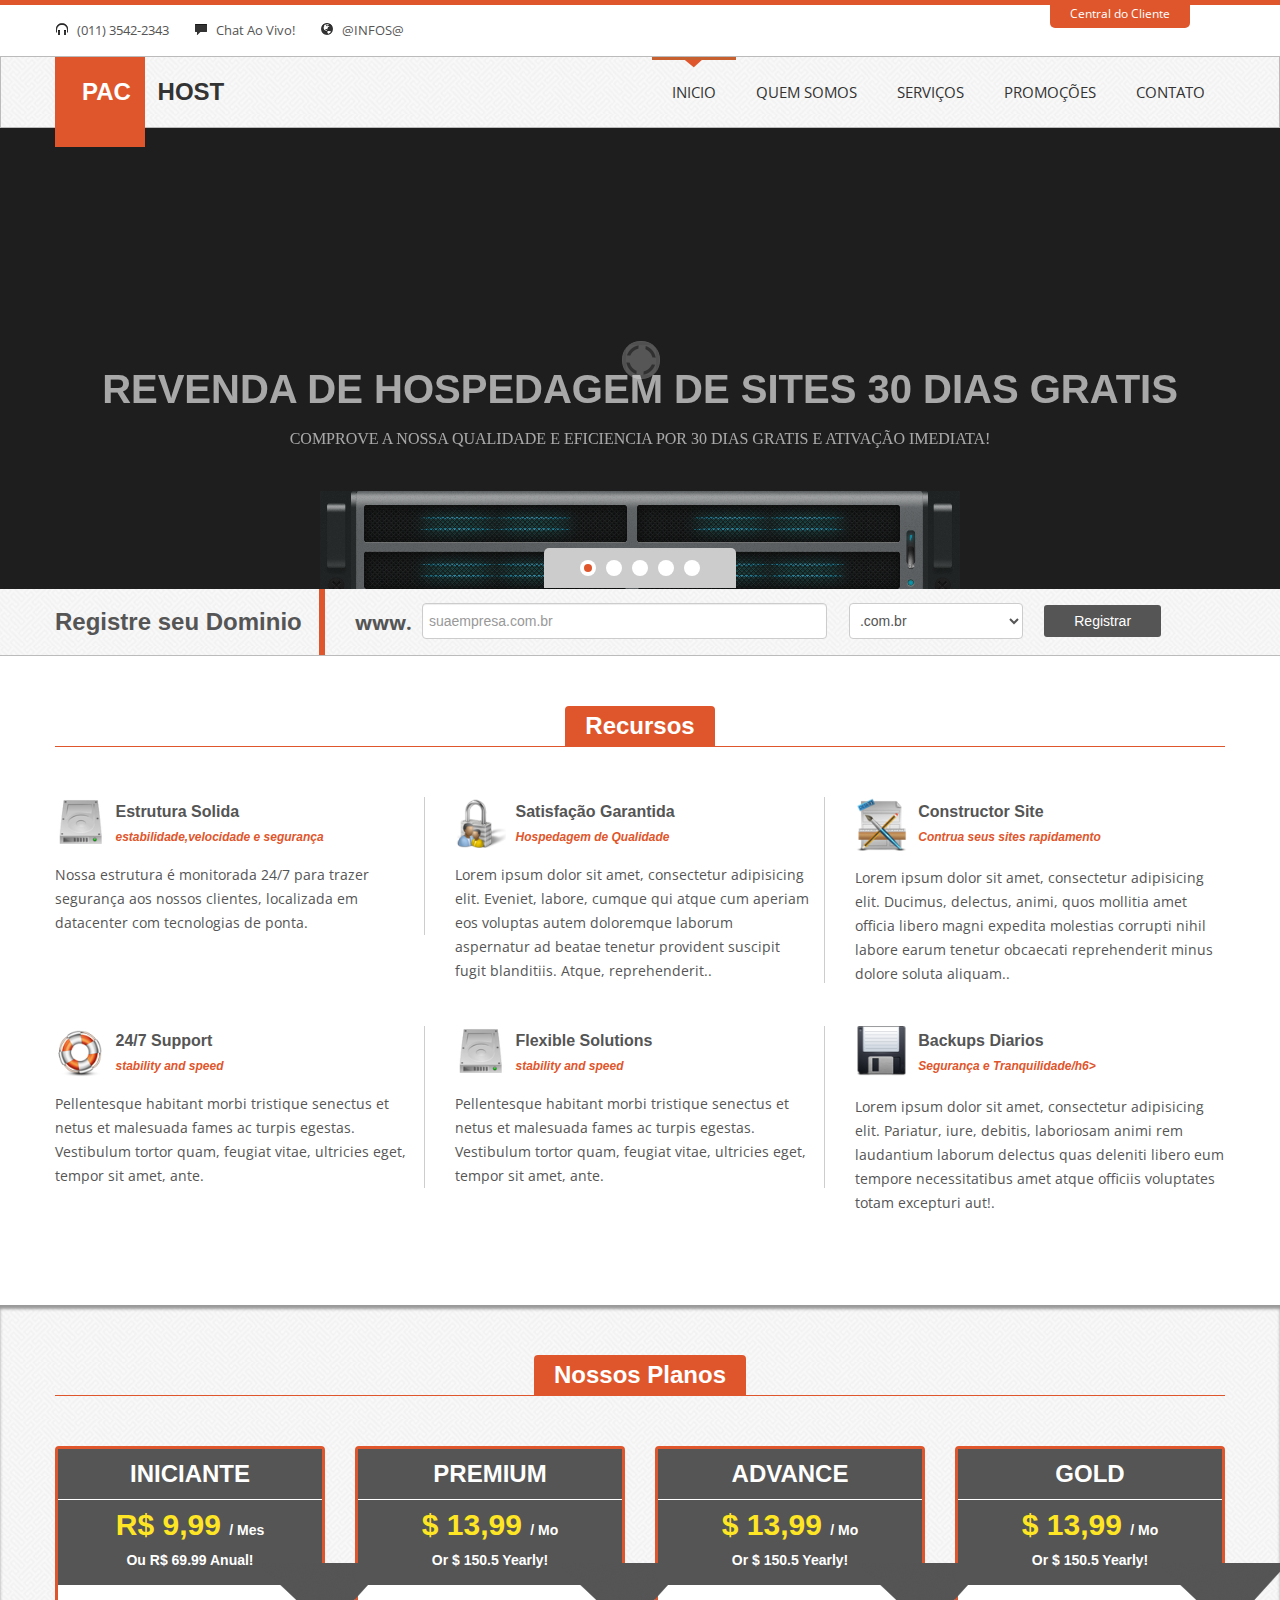
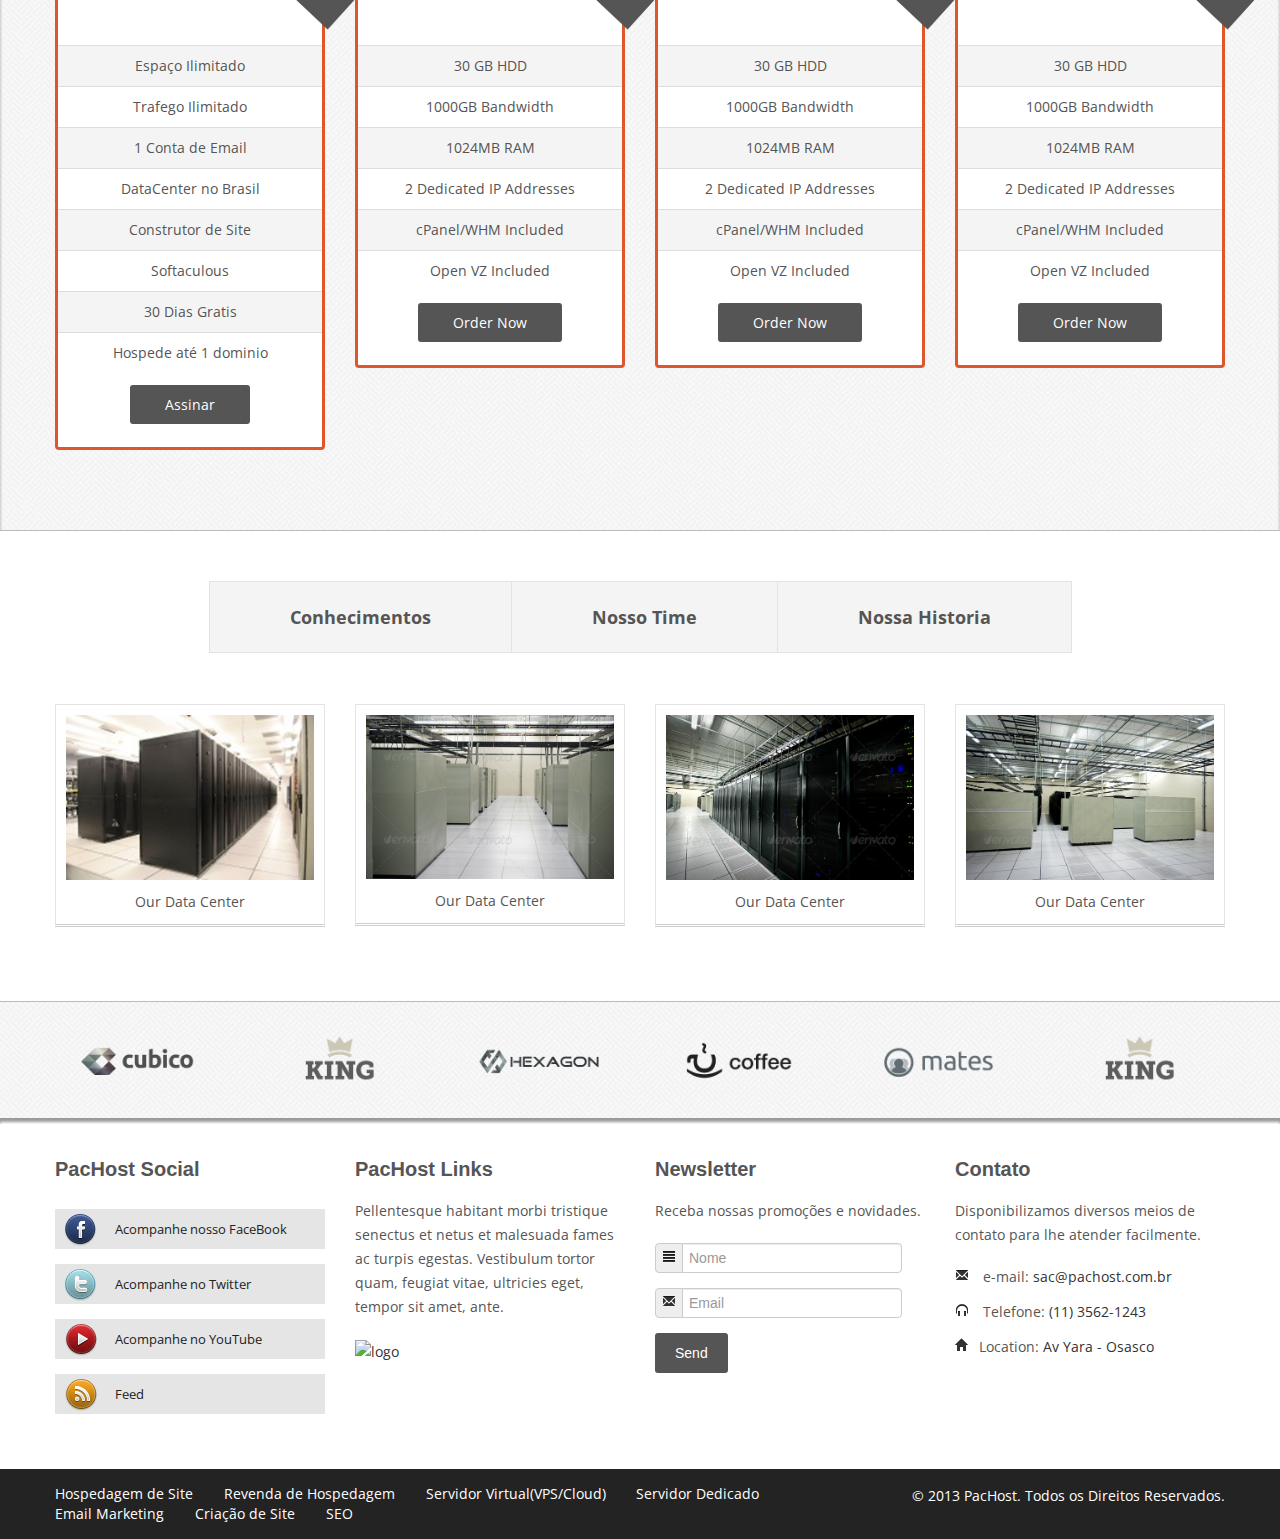
==== index.html @ 640119a4 "add files" ====
<!DOCTYPE html>
<html lang="en">
  <head>
    <meta charset="utf-8">
    <title>PacHost - Revenda de Hospedagem Ilimitada 30 dias gratis</title>
    <meta name="viewport" content="width=device-width, initial-scale=1.0">
    <meta name="description" content="">
    <meta name="author" content="">
    
    <!-- Your styles -->
    <link href="css/style.css" rel="stylesheet" media="screen">  

    <!-- HTML5 shim, for IE6-8 support of HTML5 elements -->
    <!--[if lt IE 9]>
      <script src="http://html5shim.googlecode.com/svn/trunk/html5.js"></script>
    <![endif]-->
   
  </head>
  <body> 
      <!-- Login Client -->
      <div class="jBar">
          <div class="container">            
              <div class="row-fluid">                
                  <div class="offset2 span4">
                      <h1>Login Painel</h1>
                      <form>
                          <input type="email" placeholder="Digite Seu email" required>
                          <input type="password" placeholder="Digite sua senha" required>
                          <input type="submit" class="botton" value="entrar">
                      </form>
                  </div>

                  <div class="span4 contact_info">
                      <h1>Contatos</h1>
                      <ul>
                          <li><span>Telefone:</span>(011)3685-5432</li>
                          <li><span>Email: </span>sac@pachost.com.br</li>
                          <li><span>Endereço:</span> Av yara, n 500</li>
                      </ul>                    
                  </div>                
                  <p class="jTrigger downarrow">Fechar</p>
              </div>
          </div>
      </div>
      <span class="jRibbon jTrigger up">Central do Cliente</span>
      <div class="line"></div>
      <!-- End Login Client -->

      <!-- Header -->
      <header>
          <!-- Info Head -->
          <section class="container info_head">              
              <ul>  
                  <li><i class="icon-headphones"></i> (011) 3542-2343</li>
                  <li><i class="icon-comment"></i> Chat Ao Vivo!</li>
                  <li><i class="icon-globe"></i> @INFOS@</li>
               </ul>               
          </section>
          <!-- Info Head -->

          <!-- Nav -->
          <nav class="gray">
              <div class="container">
                  <div class="row-fluid">

                    <!-- Logo -->
                    <div class="logo span3">
                        <span class="bg_logo"></span>
                       <a href="index.html"><h1>PAC <span>HOST</span></h1></a>
                    </div>
                    <!-- End Logo -->

                    <div class="span9">
                        <!-- Menu-->
                        <ul id="menu" class="sf-menu">
                            <li  class="current"><a href="index.html">INICIO</a></li>
                            <li><a href="about.html">QUEM SOMOS</a></li>
                            <li>
                                <a href="#">SERVIÇOS</a>
                                <ul>                                  
                                  <li><a href="shared_hosting.html">Hospedagem de Sites</a></li>
                                  <li><a href="virtual_servers.html">Servidor Virtuais</a></li>
                                  <li><a href="dedicated_servers.html">Servidor Dedicados</a></li>
                                </ul>
                            </li>                            
                            <li><a href="promotions.html">PROMOÇÕES</a></li>   
                            <li><a href="contact.html">CONTATO</a></li>
                        </ul>
                        <!-- End Menu-->
                      </div>
                  </div>
              </div>
          </nav>
          <!-- End Nav -->


          <!-- Slide -->           
          <section class="camera_wrap" id="slide">

              <!-- Item Slide -->  
              <div  data-src="img/slide/slides/1.jpg">
                  <div class="camera_caption fadeFromBottom">
                      <h1>Revenda de Hospedagem de Sites 30 dias gratis</h1>
                      <p>Comprove a nossa qualidade e eficiencia por 30 dias gratis e ativação imediata! </p>
                      <img src="img/slide/1.png" alt="Image">
                  </div>
              </div>
              <!-- End Item Slide -->  

              <!-- Item Slide -->  
              <div  data-src="img/slide/slides/2.jpg">
                  <div class="camera_captionb fadeFromTop">
                      <div class="info_slideb">
                          <h1>Data-center no Brasil</h1>
                          <p>Nossos servidores estão localizados em datacenters no Brasil, como maquinas robustas pronta para hospedar o seu site ou aplicação.</p>
                      </div>
                      <img src="img/slide/2.png" alt="Image">
                  </div>
              </div>
              <!-- End Item Slide -->  

               <!-- Item Slide --> 
              <div  data-src="img/slide/slides/3.jpg">
                  <div class="camera_captionc fadeFromLeft">
                      <h1>Revenda de Hospedagem Ilimitada</h1>
                      <p>Tentamos o maximo deixar você a vontade para focar no seu negocio limitando o necessario e disponibilizando diversos recursos para o seu crescimento.</p>
                  </div>
              </div>
               <!-- End Item Slide --> 

               <!-- Item Slide --> 
              <div  data-src="img/slide/slides/4.jpg">
                  <div class="camera_captione fadeFromBottom">
                                                 
                        <div class="row-fluid">                             
                            <!-- Item table -->
                            <div class="span4">
                                <div class="item_table">
                                    <div class="head_table">
                                        <span class="arrow_table"></span>
                                        <h1>INICIANTE</h1>
                                        <h2>R$ 9,99  <span>/ Mes</span></h2>
                                        <h5>Ou  R$ 72.00 Anual! <small>economize</small> </h5>
                                    </div>
                                    <ul>  
                                        <li class="color">Espaço Ilimitado</li>
                                        <li>Trafego Ilimitado</li>
                                        <li class="color">1 conta de email</li>                                 
                                    </ul> 
                                    <a href="#" class="button">Order Now</a>
                                </div>
                            </div>
                            <!-- End Item table -->

                            <!-- Item table -->
                            <div class="span4">
                                <div class="item_table top">
                                    <div class="head_table">
                                        <span class="arrow_table"></span>
                                        <h1>ADVANCE</h1>
                                        <h2>$ 13,99  <span>/ Mo</span></h2>
                                        <h5>Or  $ 150.5 Yearly!</h5>
                                    </div>
                                    <ul>  
                                        <li class="color">30 GB HDD</li>
                                        <li>1000GB Bandwidth</li>
                                        <li class="color">1024MB RAM</li>                                 
                                    </ul> 
                                    <a href="#" class="button">Order Now</a>
                                </div>
                            </div>
                            <!-- End Item table -->

                            <!-- Item table -->
                            <div class="span4">
                                <div class="item_table">
                                    <div class="head_table">
                                        <span class="arrow_table"></span>
                                        <h1>ADVANCE</h1>
                                        <h2>$ 13,99  <span>/ Mo</span></h2>
                                        <h5>Or  $ 150.5 Yearly!</h5>
                                    </div>
                                    <ul>  
                                        <li class="color">30 GB HDD</li>
                                        <li>1000GB Bandwidth</li>
                                        <li class="color">1024MB RAM</li>                                 
                                    </ul> 
                                    <a href="#" class="button">Order Now</a>
                                </div>
                            </div>
                            <!-- End Item table -->
                            
                        </div>
                     
                  </div>
              </div>
               <!-- End Item Slide --> 

              <!-- Item Slide -->  
              <div  data-src="img/slide/slides/5.jpg">
                  <div class="camera_caption fadeFromRight">
                      <h1>Você fica tranquilo, enquanto tomamos conta da sua informação</h1>
                      <p>Trabalhando com esta parceria a sua empresa consegue focar nos negocios, obtendo melhores resultados. </p>
                      <img src="img/slide/3.png" alt="Image">
                  </div>
              </div>
              <!-- End Item Slide -->  

          </section>
          <!-- End Slide -->             

          <!-- Search Domain -->
          <section class="search_domain gray">
              <div class="container">
                  <div class="row-fluid">
                      <div class="span3 arrow_domain">
                          <h1>Registre seu Dominio</h1>
                          <span class="arrow"></span>
                      </div>

                      <div class="span9 form_domain">
                          <span>www.</span>
                          <form>  
                              <input type="text" required placeholder="suaempresa.com.br">
                              <select>
                                  <option>.com.br</option>
                                  <option>.org</option>
                                  <option>.com</option>
                                  <option>.net</option>
                                  <option>.net.br</option>
                                  <option>.adv.br</option>                               
                              </select>
                              <input type="submit" class="button" value="Registrar">
                          </form> 
                      </div>                  

                  </div>
              </div>
          </section>
          <!-- End Search Domain -->
      </header>
      <!-- Header -->

      <!-- Content Features-->
      <section class="info_content">
          <!-- Container-->
          <div class="container">
            
            <!-- Titles -->
            <h1 class="titles">
               <span>Recursos</span>
            </h1>
            <!-- End Titles -->

              <!-- Row fuid-->
              <div class="row-fluid">
                 <!-- Item feature-->
                  <div class="span4"> 
                      <div class="item_feature border_right">
                          <div class="row-fluid head_feature">
                              <div class="span2">
                                  <img src="img/icons_features/1.png" alt="Image">                              
                              </div>
                              <div class="span10">
                                  <h4>Estrutura Solida</h4>
                                  <h6>estabilidade,velocidade e segurança</h6>
                              </div>
                          </div>                          
                          <p>Nossa estrutura é monitorada 24/7 para trazer segurança aos nossos clientes, localizada em datacenter com tecnologias de ponta.</p>
                      </div>
                  </div>      
                  <!-- End Item feature-->

                  <!-- Item feature-->
                  <div class="span4">
                      <div class="item_feature border_right">
                          <div class="row-fluid head_feature">
                              <div class="span2">
                                  <img src="img/icons_features/2.png" alt="Image">                              
                              </div>
                              <div class="span10">
                                  <h4>Satisfação Garantida</h4>
                                  <h6>Hospedagem de Qualidade</h6>
                              </div>
                          </div>                          
                          <p>Lorem ipsum dolor sit amet, consectetur adipisicing elit. Eveniet, labore, cumque qui atque cum aperiam eos voluptas autem doloremque laborum aspernatur ad beatae tenetur provident suscipit fugit blanditiis. Atque, reprehenderit..</p>
                      </div>
                  </div>      
                  <!-- End Item feature-->

                  <!-- Item feature-->
                  <div class="span4">
                      <div class="item_feature">
                          <div class="row-fluid head_feature">
                              <div class="span2">
                                  <img src="img/icons_features/3.png" alt="Image">                              
                              </div>
                              <div class="span10">
                                  <h4>Constructor Site</h4>
                                  <h6>Contrua seus sites rapidamento</h6>
                              </div>
                          </div>                          
                          <p>Lorem ipsum dolor sit amet, consectetur adipisicing elit. Ducimus, delectus, animi, quos mollitia amet officia libero magni expedita molestias corrupti nihil labore earum tenetur obcaecati reprehenderit minus dolore soluta aliquam..</p>
                      </div>
                  </div>      
                  <!-- End Item feature-->
                 
              </div>
              <!-- End Row fuid-->

              <!-- Row fuid-->
              <div class="row-fluid">
                 <!-- Item feature-->
                  <div class="span4">
                      <div class="item_feature border_right">
                          <div class="row-fluid head_feature">
                              <div class="span2">
                                  <img src="img/icons_features/4.png" alt="Image">                              
                              </div>
                              <div class="span10">
                                  <h4>24/7 Support</h4>
                                  <h6>stability and speed</h6>
                              </div>
                          </div>                          
                          <p>Pellentesque habitant morbi tristique senectus et netus et malesuada fames ac turpis egestas. Vestibulum tortor quam, feugiat vitae, ultricies eget, tempor sit amet, ante.</p>
                      </div>
                  </div>      
                  <!-- End Item feature-->

                  <!-- Item feature-->
                  <div class="span4">
                      <div class="item_feature border_right">
                          <div class="row-fluid head_feature">
                              <div class="span2">
                                  <img src="img/icons_features/1.png" alt="Image">                              
                              </div>
                              <div class="span10">
                                  <h4>Flexible Solutions</h4>
                                  <h6>stability and speed</h6>
                              </div>
                          </div>                          
                          <p>Pellentesque habitant morbi tristique senectus et netus et malesuada fames ac turpis egestas. Vestibulum tortor quam, feugiat vitae, ultricies eget, tempor sit amet, ante.</p>
                      </div>
                  </div>      
                  <!-- End Item feature-->

                  <!-- Item feature-->
                  <div class="span4">
                      <div class="item_feature">
                          <div class="row-fluid head_feature">
                              <div class="span2">
                                  <img src="img/icons_features/5.png" alt="Image">                              
                              </div>
                              <div class="span10">
                                  <h4>Backups Diarios</h4>
                                  <h6>Segurança e Tranquilidade/h6>
                              </div>
                          </div>                          
                          <p>Lorem ipsum dolor sit amet, consectetur adipisicing elit. Pariatur, iure, debitis, laboriosam animi rem laudantium laborum delectus quas deleniti libero eum tempore necessitatibus amet atque officiis voluptates totam excepturi aut!.</p>
                      </div>
                  </div>      
                  <!-- End Item feature-->
                 
              </div>
              <!-- End Row fuid-->

          </div>
          <!-- End Container-->
      </section>
      <!-- Content Features-->


      <!-- Content Pricing Tables-->
      <section class="info_content gray shadow_top">
          <!-- Container-->
          <div class="container">

            <!-- Titles -->
            <h1 class="titles">
               <span>Nossos Planos</span>
            </h1>
            <!-- End Titles -->

              <!-- Row fuid-->
              <div class="row-fluid">
                  <!-- Item table -->
                  <div class="span3">
                      <div class="item_table">
                          <div class="head_table">
                              <span class="arrow_table"></span>
                              <h1>INICIANTE</h1>
                              <h2>R$ 9,99  <span>/ Mes</span></h2>
                              <h5>Ou  R$ 69.99 Anual!</h5>
                          </div>
                          <ul>  
                              <li class="color">Espaço Ilimitado</li>
                              <li>Trafego Ilimitado</li>
                              <li class="color">1 Conta de Email</li>
                              <li>DataCenter no Brasil</li>
                              <li class="color">Construtor de Site</li>
                              <li>Softaculous</li>
                              <li class="color">30 Dias Gratis</li>
                              <li>Hospede até 1 dominio</li>
                          </ul> 
                          <a href="#" class="button">Assinar </a>
                      </div>
                  </div>
                  <!-- End Item table -->
                  
                  <!-- Item table -->
                  <div class="span3">
                      <div class="item_table">
                          <div class="head_table">
                              <span class="arrow_table"></span>
                              <h1>PREMIUM</h1>
                              <h2>$ 13,99  <span>/ Mo</span></h2>
                              <h5>Or  $ 150.5 Yearly!</h5>
                          </div>
                          <ul>  
                              <li class="color">30 GB HDD</li>
                              <li>1000GB Bandwidth</li>
                              <li class="color">1024MB RAM</li>
                              <li>2 Dedicated IP Addresses</li>
                              <li class="color">cPanel/WHM Included</li>
                              <li>Open VZ Included</li>
                          </ul> 
                          <a href="#" class="button">Order Now</a>
                      </div>
                  </div>
                  <!-- End Item table -->

                  <!-- Item table -->
                  <div class="span3">
                      <div class="item_table">
                          <div class="head_table">
                              <span class="arrow_table"></span>
                              <h1>ADVANCE</h1>
                              <h2>$ 13,99  <span>/ Mo</span></h2>
                              <h5>Or  $ 150.5 Yearly!</h5>
                          </div>
                          <ul>  
                              <li class="color">30 GB HDD</li>
                              <li>1000GB Bandwidth</li>
                              <li class="color">1024MB RAM</li>
                              <li>2 Dedicated IP Addresses</li>
                              <li class="color">cPanel/WHM Included</li>
                              <li>Open VZ Included</li>
                          </ul> 
                          <a href="#" class="button">Order Now</a>
                      </div>
                  </div>
                  <!-- End Item table -->

                  <!-- Item table -->
                  <div class="span3">
                      <div class="item_table">
                          <div class="head_table">
                              <span class="arrow_table"></span>
                              <h1>GOLD</h1>
                              <h2>$ 13,99  <span>/ Mo</span></h2>
                              <h5>Or  $ 150.5 Yearly!</h5>
                          </div>
                          <ul>  
                              <li class="color">30 GB HDD</li>
                              <li>1000GB Bandwidth</li>
                              <li class="color">1024MB RAM</li>
                              <li>2 Dedicated IP Addresses</li>
                              <li class="color">cPanel/WHM Included</li>
                              <li>Open VZ Included</li>
                          </ul> 
                          <a href="#" class="button">Order Now</a>
                      </div>
                  </div>
                  <!-- End Item table -->

              </div>
              <!-- End Row fuid-->
          </div>
          <!-- End Container-->
      </section>
      <!-- Content Pricing Tables-->


      <!-- Content Varius-->
      <section class="info_content border_top">
          <!-- Container-->
          <div class="container">
               
              <!-- Row fuid-->
              <div class="row-fluid">

                  <ul class="tabs_varius">
                      <li><a id="1" class="switcher set2">Conhecimentos</a> </li>          
                      <li><a id="2" class="switcher set2">Nosso Time</a> </li>
                      <li><a id="3" class="switcher set2">Nossa Historia</a> </li>                    
                  </ul>

                  <div class="clearfix"></div>

                  <div class="switcher-panel"></div>    
                  
                  <!-- 1-content -->
                  <div id="1-content" class="switcher-content set2 show">
                      <div class="row-fluid">
                          <!-- Item Facilities-->
                          <div class="span3">
                              <div class="item_facilities">
                                  <a href="img/facilities/1.jpg" class="fancybox"><img src="img/facilities/1.jpg" alt="Image"></a>
                                  <p>Our Data Center</p>
                              </div>
                          </div>
                          <!-- End Item Facilities-->

                          <!-- Item Facilities-->
                          <div class="span3">
                              <div class="item_facilities">
                                  <a href="img/facilities/2.jpg" class="fancybox"><img src="img/facilities/2.jpg" alt="Image"></a>
                                  <p>Our Data Center</p>
                              </div>
                          </div>
                          <!-- End Item Facilities-->

                          <!-- Item Facilities-->
                          <div class="span3">
                              <div class="item_facilities">
                                  <a href="img/facilities/3.jpg" class="fancybox"><img src="img/facilities/3.jpg" alt="Image"></a>
                                  <p>Our Data Center</p>
                              </div>
                          </div>
                          <!-- End Item Facilities-->

                          <!-- Item Facilities-->
                          <div class="span3">
                              <div class="item_facilities">
                                  <a href="img/facilities/4.jpg" class="fancybox"><img src="img/facilities/4.jpg" alt="Image"></a>
                                  <p>Our Data Center</p>
                              </div>
                          </div>
                          <!-- End Item Facilities-->

                      </div>          
                  </div>
                  <!-- End 1-content -->


                  <!-- 2-content -->
                  <div id="2-content" class="switcher-content set2">
                    
                      <!-- Row-fluid -->
                      <div class="row-fluid">
                          
                          <!-- Item storie -->
                          <div class="span4">                            
                              <div class="row-fluid item_storie">
                                  <div class="span2 image_storie">
                                      <img src="img/team/1.jpg" alt="Image">
                                  </div>

                                  <div class="span10">
                                      <div class="info_storie">
                                          <span class="quote-arrow"></span>
                                          <h4>Juan David Rendon</h4>
                                          <p>Phasellus faucibus, lacus ac dignissim lacus condimentum , felis  ante.</p>
                                      </div>
                                  </div>
                              </div>
                          </div>
                          <!-- End Item storie -->

                          <!-- Item storie -->
                          <div class="span4">                            
                              <div class="row-fluid item_storie">
                                  <div class="span2 image_storie">
                                      <img src="img/team/2.jpg" alt="Image">
                                  </div>

                                  <div class="span10">
                                      <div class="info_storie">
                                          <span class="quote-arrow"></span>
                                          <h4>Jeniffer Martinez</h4>
                                          <p>Phasellus faucibus, lacus ac dignissim lacus condimentum , felis  ante.</p>
                                      </div>
                                  </div>
                              </div>
                          </div>
                          <!-- End Item storie -->

                          <!-- Item storie -->
                          <div class="span4">                            
                              <div class="row-fluid item_storie">
                                  <div class="span2 image_storie">
                                      <img src="img/team/3.jpg" alt="Image">
                                  </div>

                                  <div class="span10">
                                      <div class="info_storie">
                                          <span class="quote-arrow"></span>
                                          <h4>Godolfilo Restrepo</h4>
                                          <p>Phasellus faucibus, lacus ac dignissim lacus condimentum , felis  ante.</p>
                                      </div>
                                  </div>
                              </div>
                          </div>
                          <!-- End Item storie -->
                          
                      </div>
                      <!-- End Row-fluid -->
                  </div>
                  <!-- end 2-content -->

                  <!-- 3-content -->
                  <div id="3-content" class="switcher-content set2">
                      <div class="row-fluid">
                          <div class="span4">
                              <img src="img/office.jpg" alt="Image">
                          </div>

                          <div class="span8">
                              <h3>About Us</h3>
                              <p>Lorem ipsum ea cum congue bonorum, pri no natum clita. His ne vide omnis forensibus. Eum cetero imperdiet et. Id mutat mazim quo, recusabo consequat scribentur te pro, nam laudem eripuit at Lorem ipsum ea cum congue bonorum, pri no natum clita. His ne vide omnis forensibus.</p>
                              <p>Inani nominati sit eu. Te ubique cotidieque philosophia mel, vix id omnes iudico prompta. Ex usu nihil mediocritatem. Sea quod vituperata no, omittam offendit vel in. Noster voluptua luptatum id mea. Et voluptatum adversarium usu, rebum nominati recteque vix ei.</p>
                          </div>
                      </div> 
                  </div>
                  <!-- End 3-content -->

              </div>
              <!-- End Row fuid-->
          </div>
          <!-- End Container-->
      </section>
      <!-- Content Varius-->


      <!-- Content Parters-->
      <section class="sponsors gray border_top">
          <!-- Container-->
          <div class="container">
              <!-- Row fuid-->
              <div class="row-fluid">                  
                  
                  <div class="span2">
                      <a href="#" rel="tooltip" title="Name Sponsor"><img src="img/sponsors/1.png" alt="Image"></a>
                  </div>
                  <div class="span2">
                      <a href="#" rel="tooltip" title="Name Sponsor"><img src="img/sponsors/2.png" alt="Image"></a>
                  </div>
                  <div class="span2">
                      <a href="#" rel="tooltip" title="Name Sponsor"><img src="img/sponsors/3.png" alt="Image"></a>
                  </div>
                  <div class="span2">
                      <a href="#" rel="tooltip" title="Name Sponsor"><img src="img/sponsors/4.png" alt="Image"></a>
                  </div>
                  <div class="span2">
                      <a href="#" rel="tooltip" title="Name Sponsor"><img src="img/sponsors/5.png" alt="Image"></a>
                  </div>
                  <div class="span2">
                      <a href="#" rel="tooltip" title="Name Sponsor"><img src="img/sponsors/2.png" alt="Image"></a>
                  </div>

              </div>
              <!-- End Row fuid-->
          </div>
          <!-- End Container-->
      </section>
      <!-- Content Parters-->


      <!-- Footer top-->
      <div class="shadow_top shadow_height"></div>        
      <footer class="container footer_top">
          <div class="row">

              <!-- Social Footer -->
              <div class="span3">
                  <h2>PacHost Social</h2>
                  <ul class="social_footer">
                      <li class="facebook"><a href="#">Acompanhe nosso FaceBook</a></li>
                      <li class="twitter"><a href="#">Acompanhe no Twitter</a></li>
                      <li class="youtube"><a href="#">Acompanhe no YouTube </a></li>
                      <li class="rss"><a href="#">Feed</a></li>
                  </ul>
              </div>
              <!-- End Social Footer -->

              <!-- About Us Footer -->
              <div class="span3">
                  <h2>PacHost Links</h2>
                  <p>Pellentesque habitant morbi tristique senectus et netus et malesuada fames ac turpis egestas. Vestibulum tortor quam, feugiat vitae, ultricies eget, tempor sit amet, ante. </p>
                  <a href="index.html"><img src="http://placehold.it/150x50" alt="logo" title="Home"></a>
              </div>
              <!-- End About Us Footer -->

              <!-- Newsletter-->
              <div class="span3">
                  <h2>Newsletter</h2>
                  <p>Receba nossas promoções e novidades.</p>
                  <form>                    
                      <div class="input-prepend">
                        <span class="add-on"><i class="icon-align-justify"></i></span>                      
                          <input type="text" required placeholder="Nome">
                      </div>

                      <div class="input-prepend">
                        <span class="add-on"><i class="icon-envelope"></i></span>                      
                          <input type="email"  required placeholder="Email">
                      </div>                    
                      
                      <input type="submit" value="Send" class="button">
                  </form>
              </div>
              <!-- End Newsletter-->

              <!-- Contact Us Footer-->
              <div class="span3">
                  <h2>Contato</h2>
                  <p>Disponibilizamos diversos meios de contato para lhe atender facilmente.</p>

                  <ul class="contact_footer">
                      <li>
                         <i class="icon-envelope"></i> e-mail: <a href="#">sac@pachost.com.br</a>
                      </li>
                      <li>
                          <i class="icon-headphones"></i> Telefone: <a href="#">(11) 3562-1243</a>
                      </li>
                      <li class="location">
                          <i class="icon-home"></i>Location: <a href="#"> Av Yara - Osasco</a>
                      </li>                                   
                  </ul>
              </div>
              <!-- End Contact Us Footer-->

          </div>
      </footer>
      <!-- End Footer top-->

      <!-- Footer Down-->
      <footer class="footer_down">
          <div class="container">
              <div class="row">
                  <div class="span8">
                      <ul class="nav_footer">
                          <li><a href="#">Hospedagem de Site</a></li>
                          <li><a href="#">Revenda de Hospedagem</a></li>
                          <li><a href="#">Servidor Virtual(VPS/Cloud)</a></li>
                          <li><a href="#">Servidor Dedicado</a></li>
                          <li><a href="#">Email Marketing</a></li>
                          <li><a href="#">Criação de Site</a></li>
                          <li><a href="#">SEO</a></li>
                      </ul>
                  </div>
                  <div class="span4 text_right">
                      <p>© 2013 PacHost. Todos os Direitos Reservados.</p>
                  </div>
              </div>
          </div>
      </footer>
      <!-- End Footer Down-->


      <!-- ======================= JQuery libs =========================== -->
        <!-- Always latest version of jQuery-->
        <script src="js/jquery-1.8.3.min.js"></script>
        <script src="http://ajax.googleapis.com/ajax/libs/jqueryui/1.7.1/jquery-ui.min.js"></script>
        <!--Nav-->
        <script type="text/javascript" src="js/nav/tinynav.js"></script> 
        <script type="text/javascript" src="js/nav/superfish.js"></script>  
        <script src="js/nav/jquery.sticky.js" type="text/javascript"></script>     
        <!--Slide-->
        <script type="text/javascript" src="js/slide/camera.js"></script>         
        <!--Ligbox--> 
        <script type="text/javascript" src="js/fancybox/jquery.fancybox-1.3.1.js"></script> 
        <!--Totop-->
        <script type="text/javascript" src="js/totop/jquery.ui.totop.js" ></script>   
        <!--efect_switcher-->
        <script type='text/javascript' src='js/efect_switcher/jquery.content-panel-switcher.js'></script>       
        <!-- Bootstrap.js-->
        <script src="js/bootstrap.js"></script>
        <!--fUNCTIONS-->
        <script type="text/javascript" src="js/jquery-func.js"></script>
      <!-- ======================= End JQuery libs =========================== -->
     
    </body>
</html>
---- css/style.css ----
@charset "utf-8";

/* ============================== */
/* 
	- Title: Mega Host 
	- Autor: Imaginacionweb - Juan David Rendon
	- Email: jdrendon@imaginacionweb.net
	- Version: 1.0
*/
/* ============================== */



/* ---------------------------------------------------------------------- */
/*	Import styles
/* ---------------------------------------------------------------------- */

/* bootstrap.css  - include resetes ( Media querys, grid-responsive,layout).*/
@import url("bootstrap/bootstrap.css");
/*jquery.fancybox-1.3.1.css  - Lightbox*/
@import url("../js/fancybox/jquery.fancybox-1.3.1.css");
/*slide.css*/
@import url("slide/camera.css");
/*Google Fonts*/
@import url("http://fonts.googleapis.com/css?family=Open+Sans:300italic,400italic,600italic,700italic,800italic,400,600,300,700,800");




/* Standar Styles --------------------------------------------------------*/

body{
	font-size: 14px;	
	font-family: 'Open Sans', sans-serif;
	line-height:24px;
	color:#555;
	position: relative;
	font-weight:normal;	
	background-color: #fff;
}
a{
	color: #333;
}
a:hover{
	text-decoration: none;	
	color: #333;
}
p{
	margin:0 0 20px 0;
	padding: 0;
}
h1 {font-size:24px;}
h2 {font-size:22px;}
h3 {font-size:18px;}
h4 {font-size:16px;}
h5 {font-size:14px;}
h6 {font-size:12px;}

h1, h2, h3, h4, h5, h6 {
	font-weight: 600;
	line-height: 30px;
	padding: 5px 0 15px 0;	
	margin: 0;	
	color: #555;
	font-family: 'OpenSansBold', Arial, sans-serif;
}

/* Class and styles General ----------------------------*/

.clearfix{
	width:1px;
	height:1px;	
	display:block;
	clear:both;
	content:" , ";
}
.divider{
	border-bottom: 3px double #dcdcdc;
	margin:50px 0;
	width: 100%;
}
.alignleft {
	float: left;
}
.alignright {
	float: right;
}
.text_right{
	text-align: right;
}
.center{
	text-align: center;
}
.padding_top{
	padding-top: 50px;
}
strong{
	color: #333;
}
.button{
	width: auto;
	background-color: #555;
	border: 0;
	color: #fff;
	border-radius: 3px;
	padding: 10px 20px;
}
ul li{
	list-style: none;
}
.titles{
	width: 100%;
	border-bottom: 1px solid #df562c;
	margin: 0 0 50px 0;
	padding: 0;
	text-align: center;
}
.titles span {
	display: inline-block;
	background-color: #df562c;
	border-radius: 4px 4px 0 0;
	color: #fff;
	padding: 5px 20px;
	text-align: left;
	margin: 0;
}
.titles_white{
	width: 100%;
	border-bottom: 1px solid #fff;
	margin: 0 0 40px 0;
	padding: 0;
	text-align: left;
}
.titles_white span {
	display: inline-block;
	background-color: #fff;	
	color: #232323;
	padding: 5px 20px;
	margin: 0;

}
.video iframe{
	height: 250px;
	width: 100%;
}
.text_resalted h3{
	color: #df562c;
	font-style: italic;
}
.more_horizontal{
	background: url("../img/more.png") no-repeat center center;	
	width: 100%;
	padding: 20px 0;
	height: 50px;
}
.more_vertical{
	background: url("../img/more_vertical.png") no-repeat center 0;	
	height: 300px;
	width: 100%;
}


/* ---------------------------------------------------------------------- */
/*	General Structure
/* ---------------------------------------------------------------------- */


/* Client Login ---------------------------------------*/

.line{
	height: 5px;
	background: #df562c;
}
.jBar {	
	background-position:top;
	padding:5px;
	height: 270px;
	background:#272727 url("../img/panelbg.png") center no-repeat;
	position:relative;
	color:#FFF;	
}
.jRibbon {
	padding:3px;
	position:absolute;
	top:0px;
	right:7%;
	display:none;
	background:#df562c;
	font-size: 12px;
	padding: 2px 20px;		
	color:#FFF;
	cursor:pointer;
	border-radius:0 0 5px 5px;
}
.downarrow {
	position:absolute;
	top:280px;
	border-radius:0 0 5px 5px;
	padding: 0 20px;
	right:7%;
	background:#c7602f;
	font-size: 12px;
	padding: 2px 20px;
	cursor: pointer;	
}
.up {
	top:-50px;
}
.jBar h1{
	color: #fff;
	text-align: center;
	margin-top: 15px;
	font-weight: bold;
	margin-bottom: 10px;
	font-size: 28px;
}
.jBar ul{
	margin-top: 25px;
}
.jBar ul li{
	padding-bottom: 20px;
	text-align: right;
}
.jBar ul li span{	
	font-size: 20px;
	margin: 0;
	float: left;
	padding: 0;
	margin-right: 10%;
	color: #df562c;
	line-height: 22px;
	font-weight: bold;
}
.jBar input{
	width: 90%;
	margin:10px 2% 10px 5%;
	height: 25px;	
}
.jBar .botton{
	border: none;
	width: auto;
	background: #df562c;
	padding: 5px 15px 25px 15px;
	color: #fff;
	float: right;
}


/*  Info head -----------------------------------------*/

.info_head{
	padding: 15px 0;
}
.info_head ul{
	margin:0;
}
.info_head ul li{
	list-style: none;
	float: left;
	margin-right: 25px;
	font-size: 13px;
}
.info_head ul li i{
	padding: 5px 5px 0 0;
}


/*  Logo -----------------------------------------*/

.logo{
	position: relative;
}
.bg_logo{
	position: absolute;
	background-color: #df562c;
	top: 0;
	left: 0;
	width: 90px;
	height: 90px;
	z-index: 99;
}
.logo h1{
	color: #fff;
	z-index: 999;
	position: absolute;
	font-weight: bold;
	padding: 20px 0;
	margin: 0 0 0 10%;
}
.logo h1 span{
	color: #333;
	margin-left: 20px;
}


/*  Main Navigation -----------------------------------------*/

nav{
	background-color: #f0f0f0;
	border: 1px solid #bcbbbb;
}
.tinynav{ 
	display: none 
}
.sf-menu{	
	margin:0;	
	float: right;		
}
.sf-menu ul{
	position:absolute;
	top:-999em;
	width:170px;
	display:none;
}
.sf-menu > li{
	position: relative;
	float:left;	
	list-style: none;	
}
.sf-menu > li > a {
	text-decoration:none;
	display:block;
	font-size:15px;	
	color:#333;
	padding:25px 20px;		
}
.sf-menu > li > a:hover{
	color: #df562c;
}
.sf-menu > li.current > a {
	border-top: 3px solid #c7602f;
	background: url("../img/arrow_nav.png") no-repeat top center;
	padding:22px 20px;	
}

.sf-menu li:hover ul,.sf-menu li.sfHover ul{top:70px; border: 1px solid #DDD; border-bottom: none; left:-5px; z-index:999;}
.sf-menu li:hover li ul,ul.sf-menu li.sfHover li ul{top:-999em}
.sf-menu li.current,.sf-menu li:hover,.sf-menu li.sfHover{
	text-decoration:none;
}
.sf-menu li li a{
	display:block;
	margin:0;
	position:relative;
	text-decoration:none;
	font-size:12px;
	line-height:16px;
	color:#777;
	overflow:hidden;
	padding:12px 15px;
	background-color: #F9F9F9;	
	border-bottom: 1px solid #DDD;
	-webkit-transition: 0.3s all ease;
	-moz-transition: 0.3s all ease;
	-o-transition: 0.3s all ease;
	-ms-transition: 0.3s all ease;
	transition: 0.3s all ease;
}
.sf-menu li li > a:hover, .sf-menu li li.sfHover > a, .sf-menu li li.current > a{
	color:#1B1823;		
}
.sf-menu li li{
	float:none;
	position:relative;
	border-bottom: 1px solid #fff;
}
.sf-menu li li a:hover{
	background-color: #eee;	
	color: #df562c;	
	-webkit-transition: 0.3s all ease;
	-moz-transition: 0.3s all ease;
	-o-transition: 0.3s all ease;
	-ms-transition: 0.3s all ease;
	transition: 0.3s all ease;
}
.sf-menu li li:hover ul,ul.sf-menu li li.sfHover ul{left:145px;top:0;}


/* Search Domain --------------------------------*/

.search_domain{			
	border-bottom: 1px solid #bcbbbb;	
	z-index: 999999;
	width: 100%;
}
.search_domain h1{
	margin: 0;
	padding: 18px 0;
}
.arrow_domain{
	position: relative;
	border-right: 6px solid #df562c;
}
.arrow{
	background:url("../img/arrow_domain.png") center center no-repeat;
	right: -22px;	
	position: absolute;
	top: 0;
	height: 100%;
	width: 20px;
}
.form_domain{
	padding: 14px 0;
}
.form_domain span{
	float: left;
	padding: 8px 10px 0 0;
	font-size: 20px;
	font-weight: bold;
}

.form_domain input{
	margin:0;	
	width: 45%;
	height: 26px;
}
.form_domain select{
	height: 36px;
	width: 20%;
	margin:0 2%;
}
.form_domain .button{
	padding: 6px 30px;
	height: 32px;
	margin: 0;
	width: auto;
}
.form_domain form{
	margin:0;
	padding: 0;
}

/* Info Content */

.info_content{
	padding: 50px 0;		
}
.border_top{
	border-top: 1px solid #bcbbbb;	
}
.border_right{
	border-right: 1px solid #cdcdcd;
	padding-right: 15px;
}
.shadow_top{
	box-shadow:inset 0px 4px 3px 0px #999;
}
.shadow_height{
	height: 6px;
}
.gray{	
	background:#f0f0f0 url("../img/bg_parters.png");	
}

/* Features */

.item_feature{
	margin-bottom: 40px;	
}
.head_feature{
	margin-bottom: 15px;
}
.head_feature h4,h6{
	padding: 0;
	margin: 0;
}
.head_feature h6{
	line-height: 20px;
	color: #df562c;
	font-style: italic;
}

/* Table Princing */

.item_table{
	border-radius: 4px;
	border: solid 3px #df562c;		
	background-color: #fff;
	padding-bottom: 30px;
	margin-bottom: 30px;
	text-align: center;
	-webkit-transition: 0.3s all ease;
	-moz-transition: 0.3s all ease;
	-o-transition: 0.3s all ease;
	-ms-transition: 0.3s all ease;
	transition: 0.3s all ease;	
}
.item_table:hover{
	margin-top: -5px;
	-webkit-transition: 0.3s all ease;
	-moz-transition: 0.3s all ease;
	-o-transition: 0.3s all ease;
	-ms-transition: 0.3s all ease;
	transition: 0.3s all ease;	
}
.head_table{
	color: #fff;	
	background-color: #555;
	position: relative;	
	z-index: 9999;
	text-align: center;
}
.head_table h1{
	color: #fff;
	margin:0;
	padding: 10px 0;	
	border-bottom: 1px solid #fff;
}
.head_table h2{
	color: #FFE625;
	font-size: 30px;
	margin: 0;
	padding: 10px 0 0 0;
}
.head_table h2 span{
	font-size: 14px;
	color: #fff;
}
.head_table h5{
	margin:0;
	padding: 0;
	color: #fff;
	padding-bottom: 10px;
}
.arrow_table{
	position: absolute;
	z-index: -1;
	background: url("../img/arrow_table.png") no-repeat center;
	bottom: -45px;	
	height: 67px;
	width: 100%;
}
.item_table .color{
	background-color: #f5f4f4;
}
.item_table ul{
	margin:60px 0 20px 0;
}
.item_table ul li{
	list-style: none;
	border-top: 1px solid #ddd;
	text-align: center;
	padding: 10px 0;
}
.item_table .button{	
	padding: 10px 35px;
	-webkit-transition: 0.3s all ease;
	-moz-transition: 0.3s all ease;
	-o-transition: 0.3s all ease;
	-ms-transition: 0.3s all ease;
	transition: 0.3s all ease;	
}
.item_table .button:hover{	
	background-color: #df562c;
	color: #fff;
	-webkit-transition: 0.3s all ease;
	-moz-transition: 0.3s all ease;
	-o-transition: 0.3s all ease;
	-ms-transition: 0.3s all ease;
	transition: 0.3s all ease;	
}

.promotion_table{
	margin-top: -40px;
}
.promotion_table:hover{
	margin-top: -40px;
}
.promotion_table .head_table{
	color: #fff;	
	background-color: #df562c;
	position: relative;	
	z-index: 9999;
	text-align: center;
}
.promotion_table .arrow_table{
	position: absolute;
	z-index: -1;
	background: url("../img/arrow_table_promotion.png") no-repeat center;
	bottom: -45px;	
	height: 67px;
	width: 100%;
}
.promotion_table h2{
	color: #555;
}


/* -------------------------------------------------- */
/*	Varius - Tabs
/* -------------------------------------------------- */

.tabs_varius{
	display: table;
	margin: 0 auto;
}
.tabs_varius li{
	float: left;	
	font-size: 18px;
	font-weight: bold;
	background-color: #f5f4f4;
	padding: 25px 40px;
	border: solid 1px #e3e3e3;
	border-right: 0;
	list-style: none
}
.tabs_varius li:last-child{	
	border-right: solid 1px #e3e3e3;	
}
.tabs_varius li a{	
	cursor: pointer;
	padding: 20px 40px;
	color: #555;
}
.switcher-content {
  display: none;
}
.switcher-panel{
	margin-top: 50px;
}

/* Our Facilitites --------------------------*/

.item_facilities{
	border: solid 1px #e3e3e3;
	padding:10px;
	border-bottom: 3px double #cdcdcd;
	text-align: center;
}
.item_facilities img:hover{
	opacity: 0.7;
}
.item_facilities p{
	margin:0;
	padding: 10px 0 0 0;
}

/* Items Stories --------------------------*/

.item_storie{
	margin-bottom: 15px;
}
.item_storie .image_storie img{
	width: 93%;
	padding: 3.5%;
	margin-top: 10px;
	border-radius: 5px;
	background: #fff;
	border: 1px solid #cdcdcd;
}
.item_storie .info_storie{
	background: #fff;
	padding: 10px 15px;
	float: right;
	border-radius: 5px;
	width: 85%;
	border: solid 1px #cdcdcd;
	border-bottom: 3px double #cdcdcd;
}
.item_storie .info_storie h4{	
	margin: 0;	
	padding: 0 0 5px 0;
	font-weight: 600;
	font-style: italic;
}
.item_storie .info_storie p{
	font-size: 13px;
}
span.quote-arrow {
	display: block;
	float: left;
	margin-left: -33px;
	margin-top: 5%;
	z-index: 2;
	background: url("../img/arrow_testimonial.png") no-repeat;
	width: 24px;
	height: 39px;
}

/* Sponsors ---------------------------------------------*/

.sponsors{
	padding: 15px 0;
}
.sponsors img{
	-webkit-filter: grayscale(90%);
	-webkit-transition: 0.3s all ease;
	-moz-transition: 0.3s all ease;
	-o-transition: 0.3s all ease;
	-ms-transition: 0.3s all ease;
	transition: 0.3s all ease;
}
.sponsors img:hover{
	-webkit-filter: grayscale(0%);
	-webkit-transition: 0.3s all ease;
	-moz-transition: 0.3s all ease;
	-o-transition: 0.3s all ease;
	-ms-transition: 0.3s all ease;
	transition: 0.3s all ease;
}

/* Footer Top ----------------------------------------------*/

.footer_top{
	padding: 25px 20px 40px 20px;
}
.footer_top h2{
	margin-bottom: 5px;
	font-weight: 600;
	font-size: 20px;
	padding-bottom: 10px;
}

.footer_top form .input-prepend{
	width: 90%;
	margin-bottom:15px;
}
.footer_top form .input-prepend i{
	padding: 0;
}

/* Social Footer ----------------------------------------------*/

ul.social_footer{
	margin: 15px 0 0 0;
}
ul.social_footer li{
	margin:0 0 15px 0;
	list-style: none;
	background-color: #e5e5e5;
	padding: 10px 15px 10px 60px;
	-webkit-transition: 0.3s all ease;
	-moz-transition: 0.3s all ease;
	-o-transition: 0.3s all ease;
	-ms-transition: 0.3s all ease;
	transition: 0.3s all ease;
}
ul.social_footer a{
	color: #222;
	font-size: 13px;
}
ul.social_footer li:hover{
	cursor: pointer;
	border-radius: 3px;
	-webkit-transition: 0.3s all ease;
	-moz-transition: 0.3s all ease;
	-o-transition: 0.3s all ease;
	-ms-transition: 0.3s all ease;
	transition: 0.3s all ease;
}
ul.social_footer li:hover a{
	color: #fff;
}
ul.social_footer .facebook{
	background:#e5e5e5 url("../img/social/facebook.png") no-repeat 10px 5px;
}
ul.social_footer .facebook:hover{
	background:#00b4ff url("../img/social/facebook.png") no-repeat 10px 5px;	
}
ul.social_footer .twitter{
	background:#e5e5e5 url("../img/social/twitter.png") no-repeat 10px 5px;
}
ul.social_footer .twitter:hover{
	background:#97CAD3 url("../img/social/twitter.png") no-repeat 10px 5px;
}
ul.social_footer .youtube{
	background:#e5e5e5 url("../img/social/youtube.png") no-repeat 10px 5px;
}
ul.social_footer .youtube:hover{
	background:#C32127 url("../img/social/youtube.png") no-repeat 10px 5px;
}
ul.social_footer .rss{
	background:#e5e5e5 url("../img/social/rss.png") no-repeat 10px 5px;
}
ul.social_footer .rss:hover{
	background:#CE8819 url("../img/social/rss.png") no-repeat 10px 5px;
}

/* Contact Footer -------------------------------------------*/

ul.contact_footer{
	margin: 0;
}
ul.contact_footer li{
	margin:0 0 15px 0;
	list-style: none;
}
ul.contact_footer li i{
	padding-right: 10px;
}

/* Footer Down --------------------------------------------*/

.footer_down{
	background-color: #232323;
	color: #fff;
	padding: 15px 0;
}
.footer_down p{
	margin: 0;
}
.footer_down ul{
	margin: 0;
}
.footer_down .nav_footer li{
	list-style: none;
	float: left;
	margin:0 4% 0 0;
}
.footer_down .nav_footer li a{
	color: #fff;
	-webkit-transition: 0.5s all ease;
	-moz-transition: 0.5s all ease;
	-o-transition: 0.5s all ease;
	-ms-transition: 0.5s all ease;
	transition: 0.5s all ease;
}
.footer_down .nav_footer li a:hover{
	color: #df562c;
	-webkit-transition: 0.5s all ease;
	-moz-transition: 0.5s all ease;
	-o-transition: 0.5s all ease;
	-ms-transition: 0.5s all ease;
	transition: 0.5s all ease;
}

/* Sections Title ------------------------------------------------------*/

.section_title{
	background-color: #232323;
	padding: 30px 0;
}
.section_title h1{
	position: relative;
	float: right;
	width: 50%;
	text-align: left;
	padding: 14px 10px 14px 42px;	
	margin: 0;
	color: #fff;
	font-weight: bold;
	font-size: 32px;
	background: #df562c ;	
}
.arrow_title{
	background: #df562c;
	background: url("../img/arrow_titles.png") no-repeat;	
	position: absolute;
	width: 39px;
	height: 58px;
	left: -39px;
	top: 0;
}

/* About ------------------------------------------------------*/

.img_team{
	position: relative;
}
.img_team img{
	width: 100%;
}
.item_team:hover .name_team{
	opacity: 0;
	-webkit-transition: all .1s linear;
	-moz-transition: all .1s linear;
	-o-transition: all .1s linear;
	transition: all .1s linear;
}
.name_team{
	position: absolute;
	top: 0;
	width: 98%;
	left: 0;
}
.name_team h5{
	padding: 2px;
	color: #fff;
	width: 100%;
	text-align: center;
	margin-bottom: 1px;
	background: #df562c;
	background: rgba(223, 86, 44, 0.8);
}
.name_team span{
	background: 000;
	background: rgba(0,0,0,0.7);
	color: #fff;	
	padding: 5px 15px;
	font-style: italic;
	font-size: 12px;	
}
.info_team{
	background-color: #fff;
	border:solid 1px #cdcdcd;
	border-bottom: 3px double #cdcdcd;
	border-top: 0;
	padding: 10px;
}
.info_team p{
	font-size: 13px;
	line-height: 19px;
	padding-bottom: 10px;
	margin: 0;
	border-bottom: 1px solid #cdcdcd;
}
ul.social_team{	
	display: table;
	margin: 0 auto;
}
.social_team li{
	display: inline-block;
	padding: 0 3px;
}
.social_team li a{
	font-size: 10px;
}
.social_team li a:hover{
	color: #df562c;
}

/* COntact -----------------------------------------------------*/

.map iframe{
	width: 95%;
	height: 330px;
	margin-left: 5%;
	border: 0;
}
.contact input{
	width: 75%;
	margin-bottom:20px;
	height: 28px;
}
.contact textarea{
	width: 90%;
	height: 150px;
}
.contact form{
	margin: 0;
}
.contact .button{
	width: auto;
	height: auto;
	margin: 0;
}

/* Top ---------------------------------------------------------*/

#toTop {
	display:none;
	text-decoration:none;
	position:fixed;
	bottom:10px;
	right:10px;
	overflow:hidden;
	width:51px;
	height:51px;
	border:none;
	text-indent:100%;
	background:url("../img/ui.totop.png") no-repeat left top;
}
#toTopHover {
	background:url("../img/ui.totop.png") no-repeat left -51px;
	width:51px;
	height:51px;
	display:block;
	overflow:hidden;
	float:left;
	opacity: 0;
	-moz-opacity: 0;	
}
#toTop:active, #toTop:focus {
	outline:none;
}


/* ACCORDION ------------------------------------------*/

.accordion-trigger h3{
	margin: 0 10px;
}
.accordion-trigger{
	text-decoration: none;
	padding:10px 10px 10px 25px;
	margin:0 0 10px 0;
	cursor: pointer;
	font-weight: bold;
	border: 1px solid #dbdbdb;
	background: #f9f9f9 url("../img/toggle.png") no-repeat right 14px;
	-webkit-transition: all .1s linear;
	-moz-transition: all .1s linear;
	-o-transition: all .1s linear;
	transition: all .1s linear;
}
.accordion-trigger.active{	
	background: #df562c url("../img/toggle.png") no-repeat right -69px;
	color: #fff;
}
.accordion-trigger:hover{
	background-color: #df562c;	
	color: #fff;
	-webkit-transition: all .1s linear;
	-moz-transition: all .1s linear;
	-o-transition: all .1s linear;
	transition: all .1s linear;
}
.accordion-container{	
	padding:10px 0;
}
.accordion-container p{
	margin: 0;
}
/* ul - list-check style */
ul.check{
	margin: 0;
}
ul.check li { background: url("../img/ok.png") 0 5px no-repeat; line-height: 20px;margin:10px 0; padding-left: 20px; }


/* ---------------------------------------------------------------------- */
/*	1024 Version
/* ---------------------------------------------------------------------- */
@media handheld, only screen and (max-width: 1024px) {

	.camera_wrap .camera_pag .camera_pag_ul{
		bottom: -3%;
		width: 20%;
		margin-left: 40%;
	}

	/* camera_caption b */

	.camera_caption{
		padding-top: 5%;			
	}
	.camera_caption h1{
		font-size: 30px;
		line-height: 30px;
	}

	/* camera_caption b */

	.camera_captionb{
		padding-top: 5%;	
		max-width: 800px;	
	}
	.camera_captionb h1{
		font-size: 30px;	
		line-height: 35px;	
	}
	.camera_captionb p{
		font-size: 13px;
		line-height: 20px;
	}

	/* camera_caption c */

	.camera_captionc{
		padding-top: 6%;	
		max-width: 800px;	
	}
	.camera_captionc h1{
		font-size: 30px;	
		line-height: 35px;	
	}
	.camera_captionc p{
		font-size: 13px;
		line-height: 20px;
	}

}

/* ---------------------------------------------------------------------- */
/*	Mobile Version
/* ---------------------------------------------------------------------- */


@media handheld, only screen and (max-width: 767px) {
	.info_head{
		padding: 10px 5%;
		font-size: 10px; 
	}
	#menu{
		display: none;	
	}	
	nav{
		position: relative;
	}
	.tinynav {
		display: inline;
		width: 50%;		
		right:5%;
		top: -5px;
		position: absolute;
		background: white;
		margin-top: 20px;
		float: right;		
		font-size: 14px;
		border: 1px solid #dbdbdb;
		height: 35px;	
	} 
	/*  Logo -----------------------------------------*/

	.bg_logo{		
		width: 90px;
		height: 80px;		
	}
	.logo h1{
		margin: 0 0 0 2%;
	}
	
	.search_domain{			
		display: none;
	}
	.camera_wrap .camera_pag .camera_pag_ul{
		display: none;
	}
	#undefined-sticky-wrapper{
		display: none;
	}
	.border_right{
		border:0;
	}

	.jBar .contact_info{
		display: none;
	}


	/* camera_caption  */

	.camera_caption{
		padding-top: 6%;			
	}
	.camera_caption h1{
		font-size: 20px;
		line-height: 20px;
		padding: 0 0 15px 0;
		margin:0;
	}
	.camera_caption p{
		font-size: 14px;
		margin:0;
		padding: 0 0 15px 0;
	}

	/* camera_caption b */

	.camera_captionb{
		padding-top: 5%;	
		width: 70%	
	}
	.camera_captionb h1{
		font-size: 18px;	
		line-height: 22px;	
	}
	.camera_captionb p{
		font-size: 10px;
		line-height: 15px;
	}

	/* camera_caption c */

	.camera_captionc{
		padding-top: 6%;	
		width: 70%;
	}
	.camera_captionc h1{
		font-size: 18px;	
		line-height: 22px;	
	}
	.camera_captionc p{
		font-size: 10px;
		line-height: 15px;
	}
	

	.sponsors img{
		margin-left: 30%;
		width: 40%;
	}
	.tabs_varius li{
		float: none;
		width: 100%;
		margin:0;
		padding: 25px 0;		
	}
	.footer_down .nav_footer{
		display: table;
		margin: 0 auto;
		width: 90%;
	}
	.footer_down .nav_footer li a{
		font-size: 12px;
	}
	.footer_down .text_right{		
		text-align: center;
		margin-top: 20px;
	}
	.more_vertical{
		height: 70px;
	}
	.promotion_table{
		margin-top: 0;
	}
	.item_table:hover{
		margin-top: 0;
	}
	span.quote-arrow {
		display: none;	
	}
	.item_storie .info_storie{
		width: 95%;
		margin-top: 10px;
	}
	.item_team{
		margin-bottom: 20px;
	}
}


/* ---------------------------------------------------------------------- */
/*	480px Version
/* ---------------------------------------------------------------------- */


@media handheld, only screen and (max-width: 480px) {

	.tinynav {
		display: inline;
		width: 45%;		
		right:5%;		
	} 
	/*  Logo -----------------------------------------*/

	.bg_logo{		
		width: 70px;
		height: 80px;		
	}
	.logo h1{
		margin: 0 0 0 2.5%;
		font-size: 20px;
	}
		
}
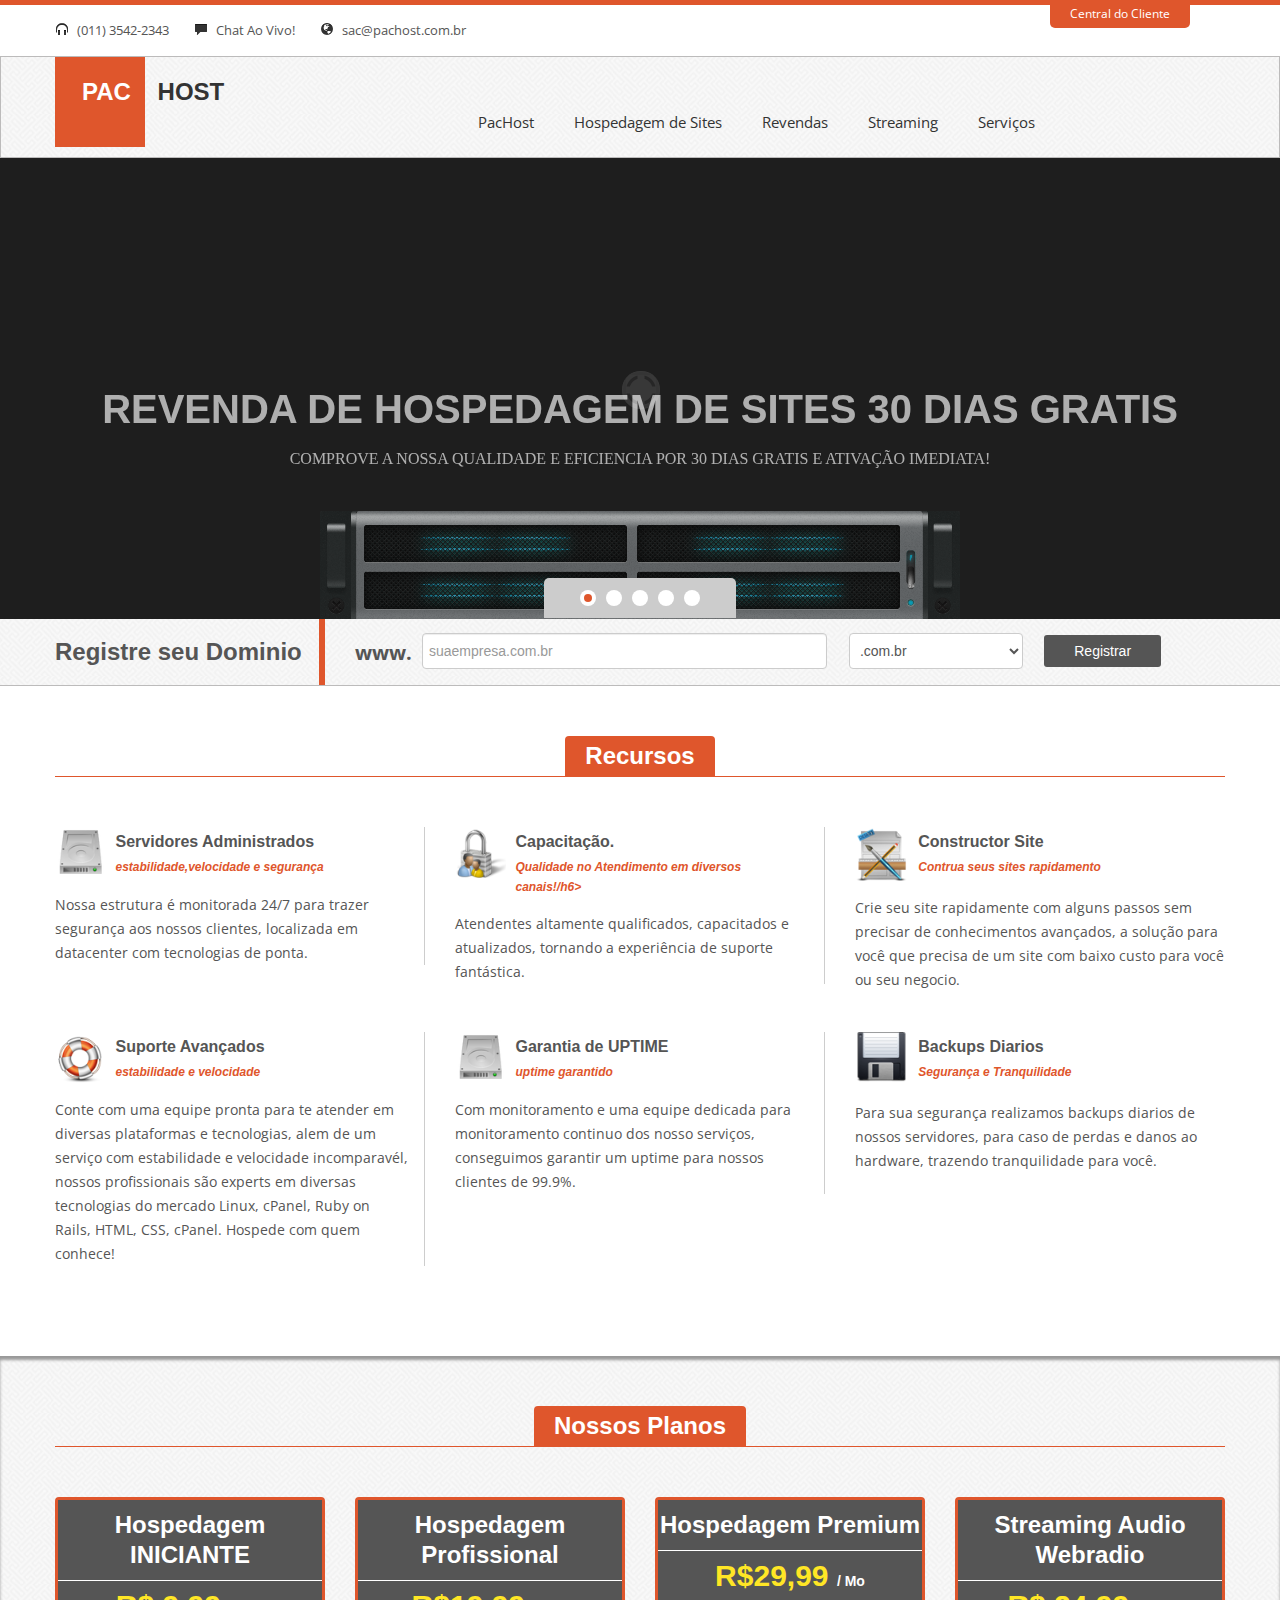
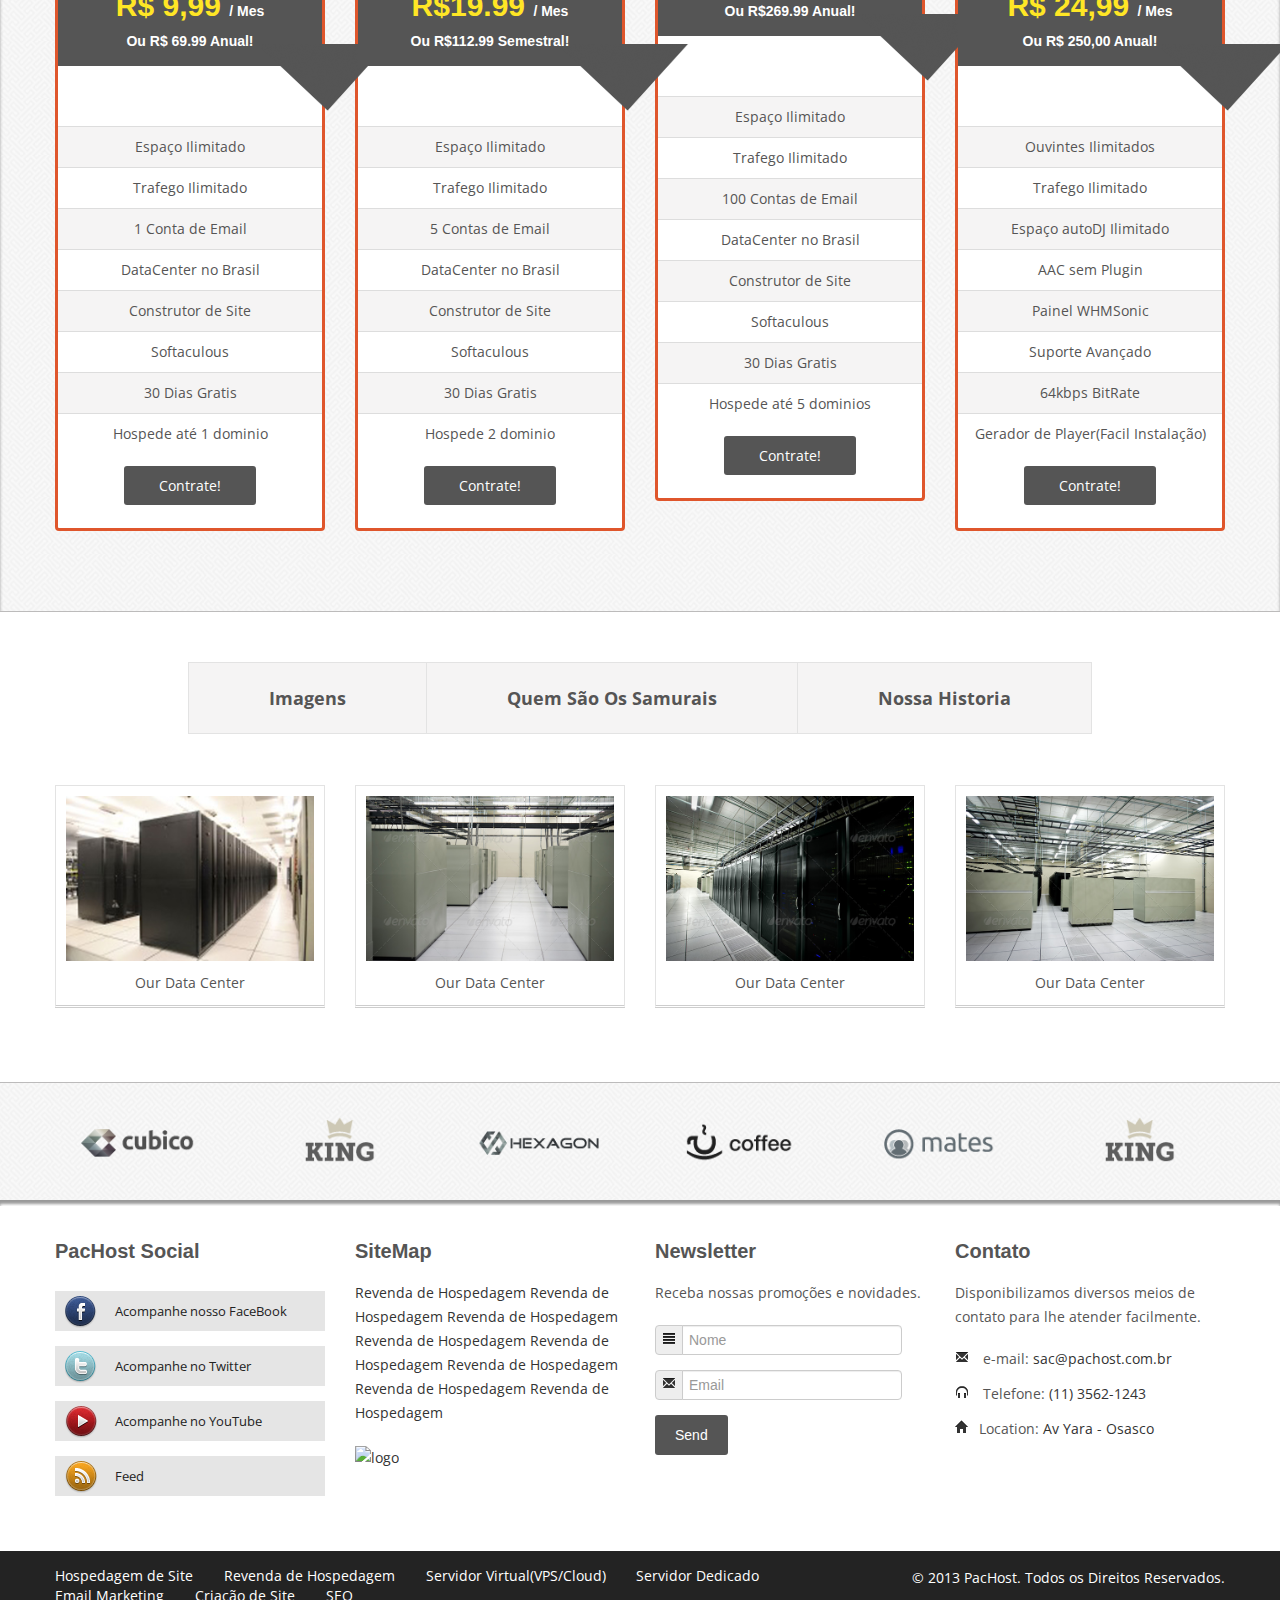
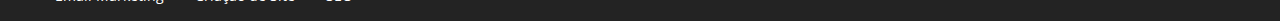
==== commit 56f756eb: "index page" ====
--- a/index.html
+++ b/index.html
@@ -4,8 +4,8 @@
     <meta charset="utf-8">
     <title>PacHost - Revenda de Hospedagem Ilimitada 30 dias gratis</title>
     <meta name="viewport" content="width=device-width, initial-scale=1.0">
-    <meta name="description" content="">
-    <meta name="author" content="">
+    <meta name="description" content="Revenda de Hospedagem e Hospedagem de Site com 30 dias gratis e datacenter no Brasil">
+    <meta name="author" content="PacHost - Serviços Digitais">
     
     <!-- Your styles -->
     <link href="css/style.css" rel="stylesheet" media="screen">  
@@ -35,7 +35,8 @@
                       <ul>
                           <li><span>Telefone:</span>(011)3685-5432</li>
                           <li><span>Email: </span>sac@pachost.com.br</li>
-                          <li><span>Endereço:</span> Av yara, n 500</li>
+                          <li><span>Endereço:</span> R. Benedito Américo de Oliveira, 325, Vila Yara, Osasco,
+                          </li>
                       </ul>                    
                   </div>                
                   <p class="jTrigger downarrow">Fechar</p>
@@ -53,7 +54,7 @@
               <ul>  
                   <li><i class="icon-headphones"></i> (011) 3542-2343</li>
                   <li><i class="icon-comment"></i> Chat Ao Vivo!</li>
-                  <li><i class="icon-globe"></i> @INFOS@</li>
+                  <li><i class="icon-globe"></i> sac@pachost.com.br</li>
                </ul>               
           </section>
           <!-- Info Head -->
@@ -70,21 +71,43 @@
                     </div>
                     <!-- End Logo -->
 
-                    <div class="span9">
+                    <div class="span10">
                         <!-- Menu-->
                         <ul id="menu" class="sf-menu">
-                            <li  class="current"><a href="index.html">INICIO</a></li>
-                            <li><a href="about.html">QUEM SOMOS</a></li>
                             <li>
-                                <a href="#">SERVIÇOS</a>
+                                <a href="#">PacHost</a>
                                 <ul>                                  
-                                  <li><a href="shared_hosting.html">Hospedagem de Sites</a></li>
-                                  <li><a href="virtual_servers.html">Servidor Virtuais</a></li>
-                                  <li><a href="dedicated_servers.html">Servidor Dedicados</a></li>
+                                  <li><a href="pachost.html">Quem Somos</a></li>
+                                  <li><a href="virtual_servers.html">Central do Cliente</a></li>
+                                  <li><a href="dedicated_servers.html">Contato</a></li>
+                                  <li><a href="dedicated_servers.html">Promoções</a></li>
+                                  <li><a href="virtual_servers.html">Registro de Dominio</a></li>
                                 </ul>
-                            </li>                            
-                            <li><a href="promotions.html">PROMOÇÕES</a></li>   
-                            <li><a href="contact.html">CONTATO</a></li>
+                            </li>   
+                            <li><a href="about.html">Hospedagem de Sites</a></li>
+                            <li>
+                                <a href="#">Revendas</a>
+                                <ul>                                  
+                                  <li><a href="shared_hosting.html">Revenda de Hospedagem</a></li>
+                                  <li><a href="virtual_servers.html">Revenda de Streaming</a></li>
+                                  <li><a href="virtual_servers.html">Registro de dominio</a></li>
+                                </ul>
+                            </li>
+                            <li>
+                                <a href="#">Streaming</a>
+                                <ul>                                  
+                                  <li><a href="shared_hosting.html">Streaming de Audio(WebRadio)</a></li>
+                                  <li><a href="virtual_servers.html">Streaming de Video</a></li>
+                                </ul>
+                            </li>
+                            <li>
+                                <a href="#">Serviços</a>
+                                <ul>                                  
+                                  <li><a href="shared_hosting.html">Streaming de Audio(WebRadio)</a></li>
+                                  <li><a href="virtual_servers.html">Streaming de Video</a></li>
+                                </ul>
+                            </li>  
+                            
                         </ul>
                         <!-- End Menu-->
                       </div>
@@ -262,7 +285,7 @@
                                   <img src="img/icons_features/1.png" alt="Image">                              
                               </div>
                               <div class="span10">
-                                  <h4>Estrutura Solida</h4>
+                                  <h4>Servidores Administrados</h4>
                                   <h6>estabilidade,velocidade e segurança</h6>
                               </div>
                           </div>                          
@@ -279,11 +302,11 @@
                                   <img src="img/icons_features/2.png" alt="Image">                              
                               </div>
                               <div class="span10">
-                                  <h4>Satisfação Garantida</h4>
-                                  <h6>Hospedagem de Qualidade</h6>
+                                  <h4>Capacitação.</h4>
+                                  <h6>Qualidade no Atendimento em diversos canais!/h6>
                               </div>
                           </div>                          
-                          <p>Lorem ipsum dolor sit amet, consectetur adipisicing elit. Eveniet, labore, cumque qui atque cum aperiam eos voluptas autem doloremque laborum aspernatur ad beatae tenetur provident suscipit fugit blanditiis. Atque, reprehenderit..</p>
+                          <p>Atendentes altamente qualificados, capacitados e atualizados, tornando a experiência de suporte fantástica.</p>
                       </div>
                   </div>      
                   <!-- End Item feature-->
@@ -300,7 +323,7 @@
                                   <h6>Contrua seus sites rapidamento</h6>
                               </div>
                           </div>                          
-                          <p>Lorem ipsum dolor sit amet, consectetur adipisicing elit. Ducimus, delectus, animi, quos mollitia amet officia libero magni expedita molestias corrupti nihil labore earum tenetur obcaecati reprehenderit minus dolore soluta aliquam..</p>
+                          <p>Crie seu site rapidamente com alguns passos sem precisar de conhecimentos avançados, a solução para você que precisa de um site com baixo custo para você ou seu negocio.</p>
                       </div>
                   </div>      
                   <!-- End Item feature-->
@@ -318,11 +341,11 @@
                                   <img src="img/icons_features/4.png" alt="Image">                              
                               </div>
                               <div class="span10">
-                                  <h4>24/7 Support</h4>
-                                  <h6>stability and speed</h6>
+                                  <h4>Suporte Avançados</h4>
+                                  <h6>estabilidade e velocidade</h6>
                               </div>
                           </div>                          
-                          <p>Pellentesque habitant morbi tristique senectus et netus et malesuada fames ac turpis egestas. Vestibulum tortor quam, feugiat vitae, ultricies eget, tempor sit amet, ante.</p>
+                          <p>Conte com uma equipe pronta para te atender em diversas plataformas e tecnologias, alem de um serviço com estabilidade e velocidade incomparavél, nossos profissionais são experts em diversas tecnologias do mercado Linux, cPanel, Ruby on Rails, HTML, CSS, cPanel. Hospede com quem conhece!</p>
                       </div>
                   </div>      
                   <!-- End Item feature-->
@@ -335,11 +358,11 @@
                                   <img src="img/icons_features/1.png" alt="Image">                              
                               </div>
                               <div class="span10">
-                                  <h4>Flexible Solutions</h4>
-                                  <h6>stability and speed</h6>
+                                  <h4>Garantia de UPTIME</h4>
+                                  <h6>uptime garantido</h6>
                               </div>
                           </div>                          
-                          <p>Pellentesque habitant morbi tristique senectus et netus et malesuada fames ac turpis egestas. Vestibulum tortor quam, feugiat vitae, ultricies eget, tempor sit amet, ante.</p>
+                          <p>Com monitoramento e uma equipe dedicada para monitoramento continuo dos nosso serviços, conseguimos garantir um uptime para nossos clientes de 99.9%.</p>
                       </div>
                   </div>      
                   <!-- End Item feature-->
@@ -353,10 +376,10 @@
                               </div>
                               <div class="span10">
                                   <h4>Backups Diarios</h4>
-                                  <h6>Segurança e Tranquilidade/h6>
+                                  <h6>Segurança e Tranquilidade</h6>
                               </div>
                           </div>                          
-                          <p>Lorem ipsum dolor sit amet, consectetur adipisicing elit. Pariatur, iure, debitis, laboriosam animi rem laudantium laborum delectus quas deleniti libero eum tempore necessitatibus amet atque officiis voluptates totam excepturi aut!.</p>
+                          <p>Para sua segurança realizamos backups diarios de nossos servidores, para caso de perdas e danos ao hardware, trazendo tranquilidade para você.</p>
                       </div>
                   </div>      
                   <!-- End Item feature-->
@@ -388,7 +411,7 @@
                       <div class="item_table">
                           <div class="head_table">
                               <span class="arrow_table"></span>
-                              <h1>INICIANTE</h1>
+                              <h1> Hospedagem INICIANTE</h1>
                               <h2>R$ 9,99  <span>/ Mes</span></h2>
                               <h5>Ou  R$ 69.99 Anual!</h5>
                           </div>
@@ -402,7 +425,7 @@
                               <li class="color">30 Dias Gratis</li>
                               <li>Hospede até 1 dominio</li>
                           </ul> 
-                          <a href="#" class="button">Assinar </a>
+                          <a href="#" class="button">Contrate! </a>
                       </div>
                   </div>
                   <!-- End Item table -->
@@ -412,19 +435,21 @@
                       <div class="item_table">
                           <div class="head_table">
                               <span class="arrow_table"></span>
-                              <h1>PREMIUM</h1>
-                              <h2>$ 13,99  <span>/ Mo</span></h2>
-                              <h5>Or  $ 150.5 Yearly!</h5>
+                              <h1>Hospedagem Profissional</h1>
+                              <h2>R$19.99  <span>/ Mes</span></h2>
+                              <h5>Ou R$112.99 Semestral!</h5>
                           </div>
                           <ul>  
-                              <li class="color">30 GB HDD</li>
-                              <li>1000GB Bandwidth</li>
-                              <li class="color">1024MB RAM</li>
-                              <li>2 Dedicated IP Addresses</li>
-                              <li class="color">cPanel/WHM Included</li>
-                              <li>Open VZ Included</li>
+                              <li class="color">Espaço Ilimitado</li>
+                              <li>Trafego Ilimitado</li>
+                              <li class="color">5 Contas de Email</li>
+                              <li>DataCenter no Brasil</li>
+                              <li class="color">Construtor de Site</li>
+                              <li>Softaculous</li>
+                              <li class="color">30 Dias Gratis</li>
+                              <li>Hospede 2 dominio</li>
                           </ul> 
-                          <a href="#" class="button">Order Now</a>
+                          <a href="#" class="button">Contrate!</a>
                       </div>
                   </div>
                   <!-- End Item table -->
@@ -434,19 +459,21 @@
                       <div class="item_table">
                           <div class="head_table">
                               <span class="arrow_table"></span>
-                              <h1>ADVANCE</h1>
-                              <h2>$ 13,99  <span>/ Mo</span></h2>
-                              <h5>Or  $ 150.5 Yearly!</h5>
+                              <h1>Hospedagem Premium</h1>
+                              <h2>R$29,99  <span>/ Mo</span></h2>
+                              <h5>Ou  R$269.99 Anual!</h5>
                           </div>
                           <ul>  
-                              <li class="color">30 GB HDD</li>
-                              <li>1000GB Bandwidth</li>
-                              <li class="color">1024MB RAM</li>
-                              <li>2 Dedicated IP Addresses</li>
-                              <li class="color">cPanel/WHM Included</li>
-                              <li>Open VZ Included</li>
+                              <li class="color">Espaço Ilimitado</li>
+                              <li>Trafego Ilimitado</li>
+                              <li class="color">100 Contas de Email</li>
+                              <li>DataCenter no Brasil</li>
+                              <li class="color">Construtor de Site</li>
+                              <li>Softaculous</li>
+                              <li class="color">30 Dias Gratis</li>
+                              <li>Hospede até 5 dominios</li>
                           </ul> 
-                          <a href="#" class="button">Order Now</a>
+                          <a href="#" class="button">Contrate!</a>
                       </div>
                   </div>
                   <!-- End Item table -->
@@ -456,19 +483,21 @@
                       <div class="item_table">
                           <div class="head_table">
                               <span class="arrow_table"></span>
-                              <h1>GOLD</h1>
-                              <h2>$ 13,99  <span>/ Mo</span></h2>
-                              <h5>Or  $ 150.5 Yearly!</h5>
+                              <h1>Streaming Audio Webradio</h1>
+                              <h2>R$ 24,99  <span>/ Mes</span></h2>
+                              <h5>Ou  R$ 250,00 Anual!</h5>
                           </div>
                           <ul>  
-                              <li class="color">30 GB HDD</li>
-                              <li>1000GB Bandwidth</li>
-                              <li class="color">1024MB RAM</li>
-                              <li>2 Dedicated IP Addresses</li>
-                              <li class="color">cPanel/WHM Included</li>
-                              <li>Open VZ Included</li>
+                              <li class="color">Ouvintes Ilimitados</li>
+                              <li>Trafego Ilimitado</li>
+                              <li class="color">Espaço autoDJ Ilimitado</li>
+                              <li>AAC sem Plugin</li>
+                              <li class="color">Painel WHMSonic</li>
+                              <li>Suporte Avançado</li>
+                              <li class="color">64kbps BitRate</li>
+                              <li>Gerador de Player(Facil Instalação)</li>
                           </ul> 
-                          <a href="#" class="button">Order Now</a>
+                          <a href="#" class="button">Contrate!</a>
                       </div>
                   </div>
                   <!-- End Item table -->
@@ -490,8 +519,8 @@
               <div class="row-fluid">
 
                   <ul class="tabs_varius">
-                      <li><a id="1" class="switcher set2">Conhecimentos</a> </li>          
-                      <li><a id="2" class="switcher set2">Nosso Time</a> </li>
+                      <li><a id="1" class="switcher set2">Imagens</a> </li>          
+                      <li><a id="2" class="switcher set2">Quem São Os Samurais</a> </li>
                       <li><a id="3" class="switcher set2">Nossa Historia</a> </li>                    
                   </ul>
 
@@ -616,9 +645,9 @@
                           </div>
 
                           <div class="span8">
-                              <h3>About Us</h3>
-                              <p>Lorem ipsum ea cum congue bonorum, pri no natum clita. His ne vide omnis forensibus. Eum cetero imperdiet et. Id mutat mazim quo, recusabo consequat scribentur te pro, nam laudem eripuit at Lorem ipsum ea cum congue bonorum, pri no natum clita. His ne vide omnis forensibus.</p>
-                              <p>Inani nominati sit eu. Te ubique cotidieque philosophia mel, vix id omnes iudico prompta. Ex usu nihil mediocritatem. Sea quod vituperata no, omittam offendit vel in. Noster voluptua luptatum id mea. Et voluptatum adversarium usu, rebum nominati recteque vix ei.</p>
+                              <h3>Nossa Historia</h3>
+                              <p>Iniciamos com a hospedagem de blogs com grande quantidade de visitação e webradios em 2003, com a explosão do mundo digital a PACHOST ganhou mercado no ramo do webhosting. Hoje conta com mais de 8 mil dominios hospedados e grandes parcerias para futuros crescimentos.</p>
+                              <p>Em 2013 a PACHOST fechou parcerias para atender diversos serviços como criação de websites, e-commerce, desenvolvimento de software, iniciou a sua propia estrutura para atender em geral todo o conteudo digital um grande passo após a nossa fundação em 2003 por 2 jovens.</p>
                           </div>
                       </div> 
                   </div>
@@ -685,8 +714,17 @@
 
               <!-- About Us Footer -->
               <div class="span3">
-                  <h2>PacHost Links</h2>
-                  <p>Pellentesque habitant morbi tristique senectus et netus et malesuada fames ac turpis egestas. Vestibulum tortor quam, feugiat vitae, ultricies eget, tempor sit amet, ante. </p>
+                  <h2>SiteMap</h2>
+                  <p>
+                    <a href="#"> Revenda de Hospedagem</a>
+                    <a href="#"> Revenda de Hospedagem</a>
+                    <a href="#"> Revenda de Hospedagem</a>
+                    <a href="#"> Revenda de Hospedagem</a>
+                    <a href="#"> Revenda de Hospedagem</a>
+                    <a href="#"> Revenda de Hospedagem</a>
+                    <a href="#"> Revenda de Hospedagem</a>
+                    <a href="#"> Revenda de Hospedagem</a>
+                  </p>
                   <a href="index.html"><img src="http://placehold.it/150x50" alt="logo" title="Home"></a>
               </div>
               <!-- End About Us Footer -->
